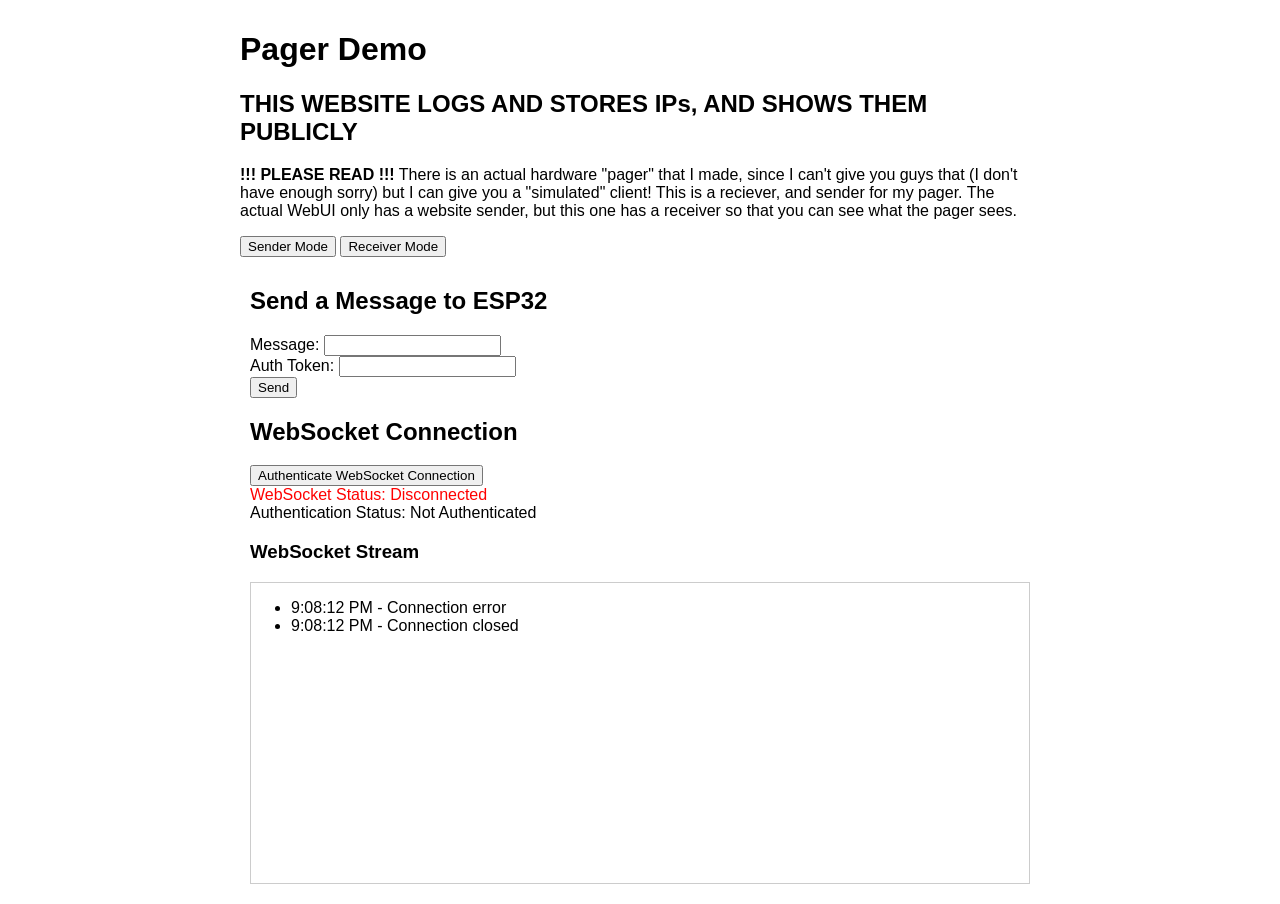
==== website/pager.html @ 7e5a0f9b "update website" ====
<!DOCTYPE html>
<html lang="en">
<head>
  <meta charset="UTF-8">
  <meta name="viewport" content="width=device-width, initial-scale=1.0">
  <title>Pager Demo</title>
  <style>
    body {
      font-family: sans-serif;
      max-width: 800px;
      margin: 0 auto;
      padding: 10px;
    }
    #websocket-messages, #eventLog {
      border: 1px solid #ccc;
      height: 300px;
      overflow-y: auto;
      margin-top: 10px;
    }
    .tab-content {
      display: none;
      padding: 10px;
    }
    .tab-content.active {
      display: block;
    }
    button:disabled {
      opacity: 0.5;
    }
  </style>
</head>
<body>
  <h1>Pager Demo</h1>
  <h2>THIS WEBSITE LOGS AND STORES IPs, AND SHOWS THEM PUBLICLY</h2>
  <p><strong>!!! PLEASE READ !!!</strong> There is an actual hardware "pager" that I made, since I can't give you guys that (I don't have enough sorry) but I can give you a "simulated" client! This is a reciever, and sender for my pager. The actual WebUI only has a website sender, but this one has a receiver so that you can see what the pager sees.</p>
  <div>
    <button onclick="showTab('sender')">Sender Mode</button>
    <button onclick="showTab('receiver')">Receiver Mode</button>
  </div>
  
  <div>
    <!-- Sender Mode -->
    <div id="sender" class="tab-content active">
      <h2>Send a Message to ESP32</h2>
      <form id="messageForm">
        <div>
          <label for="message">Message:</label>
          <input type="text" id="message" name="message" required>
        </div>
        <div>
          <label for="authToken">Auth Token:</label>
          <input type="text" id="authToken" name="authToken" required>
        </div>
        <button type="submit">Send</button>
      </form>

      <h2>WebSocket Connection</h2>
      <div>
        <button id="authenticateButton">Authenticate WebSocket Connection</button>
        <div id="connection-status">WebSocket Status: Disconnected</div>
        <div id="authentication-status">Authentication Status: Not Authenticated</div>
      </div>

      <h3>WebSocket Stream</h3>
      <div id="websocket-messages">
        <ul id="messages-list"></ul>
      </div>
    </div>
    
    <!-- Receiver Mode -->
    <div id="receiver" class="tab-content">
      <h2>Connection</h2>
      <div>
        <label for="apiKey">API Key:</label>
        <input type="password" id="apiKey">
        <button id="connectBtn">Connect</button>
        <div id="connectionStatus">Not connected</div>
      </div>

      <h2>Pager Message</h2>
      <div id="currentMessage">No message available</div>
      <div id="messageStatus"></div>
      <button id="checkBtn" disabled>Check for Messages</button>
      <button id="readBtn" disabled>Mark as Read</button>

      <h2>WebSocket Events</h2>
      <pre id="eventLog"></pre>
    </div>
  </div>

  <script>
    function showTab(tabId) {
      document.querySelectorAll('.tab-content').forEach(tab => {
        tab.classList.remove('active');
      });
      document.getElementById(tabId).classList.add('active');
    }

    /******** SENDER MODE CODE ********/
    
    // Form submission functionality
    document.getElementById('messageForm').addEventListener('submit', async (event) => {
      event.preventDefault();

      const message = document.getElementById('message').value;
      const authToken = document.getElementById('authToken').value;

      try {
        const response = await fetch('https://api.viruus.zip/pager/update', {
          method: 'POST',
          headers: {
            'Content-Type': 'application/json',
            'Authorization': authToken
          },
          body: JSON.stringify({ message })
        });

        if (response.ok) {
          const data = await response.json();
          alert(`Success: ${data.message}`);
        } else {
          alert('Failed to send message. Check your auth token.');
        }
      } catch (error) {
        console.error('Error:', error);
        alert('An error occurred while sending the message');
      }
    });

    // WebSocket variables - Sender
    let socket = null;
    let isAuthenticated = false;
    const authStatusElement = document.getElementById('authentication-status');

    // WebSocket connection - Sender
    const connectWebSocket = () => {
      const statusElement = document.getElementById('connection-status');
      const messagesList = document.getElementById('messages-list');
      
      // Update WebSocket URL to use the specific /pager/ws endpoint
      socket = new WebSocket('wss://api.viruus.zip/pager/ws');
      
      socket.onopen = () => {
        statusElement.textContent = 'WebSocket Status: Connected';
        statusElement.style.color = 'green';
        
        // Add a connection established message
        const connectionItem = document.createElement('li');
        connectionItem.textContent = `${new Date().toLocaleTimeString()} - Connection established`;
        messagesList.appendChild(connectionItem);
      };
      
      socket.onmessage = (event) => {
        try {
          const data = JSON.parse(event.data);
          const messageItem = document.createElement('li');
          
          // Handle authentication response
          if (data.type === "auth") {
            if (data.status === "success") {
              isAuthenticated = true;
              authStatusElement.textContent = "Authentication Status: Authenticated";
              authStatusElement.style.color = "green";
              messageItem.textContent = `${new Date().toLocaleTimeString()} - WebSocket authenticated successfully`;
            } else {
              isAuthenticated = false;
              authStatusElement.textContent = "Authentication Status: Authentication Failed";
              authStatusElement.style.color = "red";
              messageItem.textContent = `${new Date().toLocaleTimeString()} - WebSocket authentication failed`;
            }
          } 
          // Format event messages
          else if (data.timestamp && data.event) {
            // Include IP address information if available
            const ipInfo = data.clientIP ? ` | IP: ${data.clientIP}` : '';
            messageItem.textContent = `${new Date(data.timestamp).toLocaleTimeString()} - ${data.event}${ipInfo}`;
          } else {
            messageItem.textContent = `${new Date().toLocaleTimeString()} - ${JSON.stringify(data)}`;
          }
          
          messagesList.appendChild(messageItem);
          
          // Auto-scroll to the bottom
          const container = document.getElementById('websocket-messages');
          container.scrollTop = container.scrollHeight;
        } catch (error) {
          console.error('Error parsing WebSocket message:', error);
          
          // Handle plain text messages
          const messageItem = document.createElement('li');
          messageItem.textContent = `${new Date().toLocaleTimeString()} - ${event.data}`;
          messagesList.appendChild(messageItem);
        }
      };
      
      socket.onclose = () => {
        statusElement.textContent = 'WebSocket Status: Disconnected';
        statusElement.style.color = 'red';
        
        // Reset authentication status
        isAuthenticated = false;
        authStatusElement.textContent = "Authentication Status: Not Authenticated";
        authStatusElement.style.color = "inherit";
        
        // Add a disconnection message
        const disconnectionItem = document.createElement('li');
        disconnectionItem.textContent = `${new Date().toLocaleTimeString()} - Connection closed`;
        messagesList.appendChild(disconnectionItem);
        
        // Attempt to reconnect after a delay
        setTimeout(() => {
          const reconnectingItem = document.createElement('li');
          reconnectingItem.textContent = `${new Date().toLocaleTimeString()} - Attempting to reconnect...`;
          messagesList.appendChild(reconnectingItem);
          connectWebSocket();
        }, 5000);
      };
      
      socket.onerror = (error) => {
        console.error('WebSocket error:', error);
        statusElement.textContent = 'WebSocket Status: Error';
        statusElement.style.color = 'red';
        
        // Add an error message
        const errorItem = document.createElement('li');
        errorItem.textContent = `${new Date().toLocaleTimeString()} - Connection error`;
        messagesList.appendChild(errorItem);
      };
    };

    // Authentication button handler - Sender
    document.getElementById('authenticateButton').addEventListener('click', () => {
      if (!socket || socket.readyState !== WebSocket.OPEN) {
        alert('WebSocket is not connected. Please wait for the connection to establish.');
        return;
      }

      const authKey = prompt('Enter authentication key to access server logs:');
      
      if (authKey) {
        // Send authentication message
        socket.send(JSON.stringify({
          type: 'auth',
          key: authKey
        }));
      }
    });

    // Initialize WebSocket connection when the page loads
    document.addEventListener('DOMContentLoaded', connectWebSocket);
    
    /******** RECEIVER MODE CODE ********/
    
    // DOM Elements - Receiver
    const apiKeyInput = document.getElementById('apiKey');
    const connectBtn = document.getElementById('connectBtn');
    const connectionStatus = document.getElementById('connectionStatus');
    const currentMessage = document.getElementById('currentMessage');
    const messageStatus = document.getElementById('messageStatus');
    const checkBtn = document.getElementById('checkBtn');
    const readBtn = document.getElementById('readBtn');
    const eventLog = document.getElementById('eventLog');

    // Client state - Receiver
    let clientState = {
      connected: false,
      apiKey: '',
      hasNewMessage: false,
      currentMessage: '',
      socket: null
    };

    // Log events - Receiver
    function logEvent(message, isWebSocket = false) {
      const timestamp = new Date().toLocaleTimeString();
      eventLog.textContent += `[${timestamp}] ${isWebSocket ? '[WS] ' : ''}${message}\n`;
      eventLog.scrollTop = eventLog.scrollHeight;
    }

    // Connect to pager service - Receiver
    async function connectToPager() {
      const apiKey = apiKeyInput.value.trim();
      
      if (!apiKey) {
        alert('Please enter an API key');
        return;
      }
      
      connectionStatus.textContent = 'Connecting...';
      
      try {
        const response = await fetch('https://api.viruus.zip/pager/messages', {
          method: 'GET',
          headers: {
            'Authorization': apiKey
          }
        });
        
        if (response.ok) {
          clientState.currentMessage = await response.text();
          clientState.connected = true;
          clientState.apiKey = apiKey;
          clientState.hasNewMessage = true;
          
          // Connect WebSocket
          connectReceiverWebSocket();
          
          // Update UI
          connectionStatus.textContent = 'Connected';
          connectBtn.textContent = 'Disconnect';
          checkBtn.disabled = false;
          readBtn.disabled = false;
          
          currentMessage.textContent = clientState.currentMessage;
          messageStatus.textContent = 'New message!';
          
          logEvent('Connected to pager service');
        } else {
          connectionStatus.textContent = 'Connection failed: ' + (await response.text());
          logEvent('Connection failed');
        }
      } catch (error) {
        connectionStatus.textContent = 'Connection error: ' + error.message;
        logEvent('Connection error: ' + error.message);
      }
    }

    // Disconnect from pager service - Receiver
    function disconnectFromPager() {
      if (clientState.socket && clientState.socket.readyState === WebSocket.OPEN) {
        clientState.socket.close();
      }
      
      clientState = {
        connected: false,
        apiKey: '',
        hasNewMessage: false,
        currentMessage: '',
        socket: null
      };
      
      connectionStatus.textContent = 'Disconnected';
      connectBtn.textContent = 'Connect';
      checkBtn.disabled = true;
      readBtn.disabled = true;
      currentMessage.textContent = 'No message available';
      messageStatus.textContent = '';
      
      logEvent('Disconnected from pager service');
    }

    // Check for new messages - Receiver
    async function checkForMessages() {
      if (!clientState.connected) {
        alert('Please connect first');
        return;
      }
      
      messageStatus.textContent = 'Checking for messages...';
      
      try {
        const response = await fetch('https://api.viruus.zip/pager/messages', {
          method: 'GET',
          headers: {
            'Authorization': clientState.apiKey
          }
        });
        
        if (response.ok) {
          const newMessage = await response.text();
          const hasChanged = clientState.currentMessage !== newMessage;
          
          if (hasChanged) {
            clientState.currentMessage = newMessage;
            clientState.hasNewMessage = true;
            currentMessage.textContent = newMessage;
            messageStatus.textContent = 'New message received!';
            logEvent('New message received');
          } else {
            messageStatus.textContent = 'No new messages';
            logEvent('No new messages');
          }
        } else {
          messageStatus.textContent = 'Failed to check messages: ' + (await response.text());
          logEvent('Failed to check messages');
        }
      } catch (error) {
        messageStatus.textContent = 'Error checking messages: ' + error.message;
        logEvent('Error checking messages: ' + error.message);
      }
    }

    // Mark message as read - Receiver
    async function markAsRead() {
      if (!clientState.connected || !clientState.hasNewMessage) {
        return;
      }
      
      messageStatus.textContent = 'Marking message as read...';
      
      try {
        const response = await fetch('https://api.viruus.zip/pager/read', {
          method: 'POST',
          headers: {
            'Content-Type': 'application/json',
            'Authorization': clientState.apiKey
          },
          body: JSON.stringify({})
        });
        
        if (response.ok) {
          clientState.hasNewMessage = false;
          messageStatus.textContent = 'Message marked as read';
          logEvent('Message marked as read');
        } else {
          messageStatus.textContent = 'Failed to mark message as read';
          logEvent('Failed to mark message as read');
        }
      } catch (error) {
        messageStatus.textContent = 'Error marking message as read: ' + error.message;
        logEvent('Error marking message as read: ' + error.message);
      }
    }

    // Connect to WebSocket server - Receiver
    function connectReceiverWebSocket() {
      clientState.socket = new WebSocket('wss://api.viruus.zip/pager/ws');
      
      clientState.socket.onopen = () => {
        logEvent('WebSocket connection established', true);
        
        if (clientState.apiKey) {
          clientState.socket.send(JSON.stringify({
            type: 'auth',
            key: clientState.apiKey
          }));
          logEvent('Sent authentication request', true);
        }
      };
      
      clientState.socket.onmessage = (event) => {
        try {
          const data = JSON.parse(event.data);
          
          if (data.type === 'auth') {
            if (data.status === 'success') {
              logEvent('WebSocket authenticated successfully', true);
            } else {
              logEvent('WebSocket authentication failed', true);
            }
          }
          else if (data.event) {
            logEvent(`Event: ${data.event}${data.clientIP ? ' | IP: ' + data.clientIP : ''}`, true);
            
            if (data.event === 'Message updated') {
              checkForMessages();
            }
          } 
          else {
            logEvent('Received: ' + JSON.stringify(data), true);
          }
        } catch (error) {
          logEvent('Received: ' + event.data, true);
        }
      };
      
      clientState.socket.onclose = () => {
        logEvent('WebSocket connection closed', true);
        
        if (clientState.connected) {
          logEvent('Attempting to reconnect WebSocket in 5 seconds...', true);
          setTimeout(connectReceiverWebSocket, 5000);
        }
      };
      
      clientState.socket.onerror = () => {
        logEvent('WebSocket error', true);
      };
    }

    // Event listeners - Receiver
    connectBtn.addEventListener('click', () => {
      if (clientState.connected) {
        disconnectFromPager();
      } else {
        connectToPager();
      }
    });
    
    checkBtn.addEventListener('click', checkForMessages);
    readBtn.addEventListener('click', markAsRead);

    // Start with connection info - Receiver
    logEvent('Pager Client Demo initialized. Please connect with your API key.');
  </script>
</body>
</html>
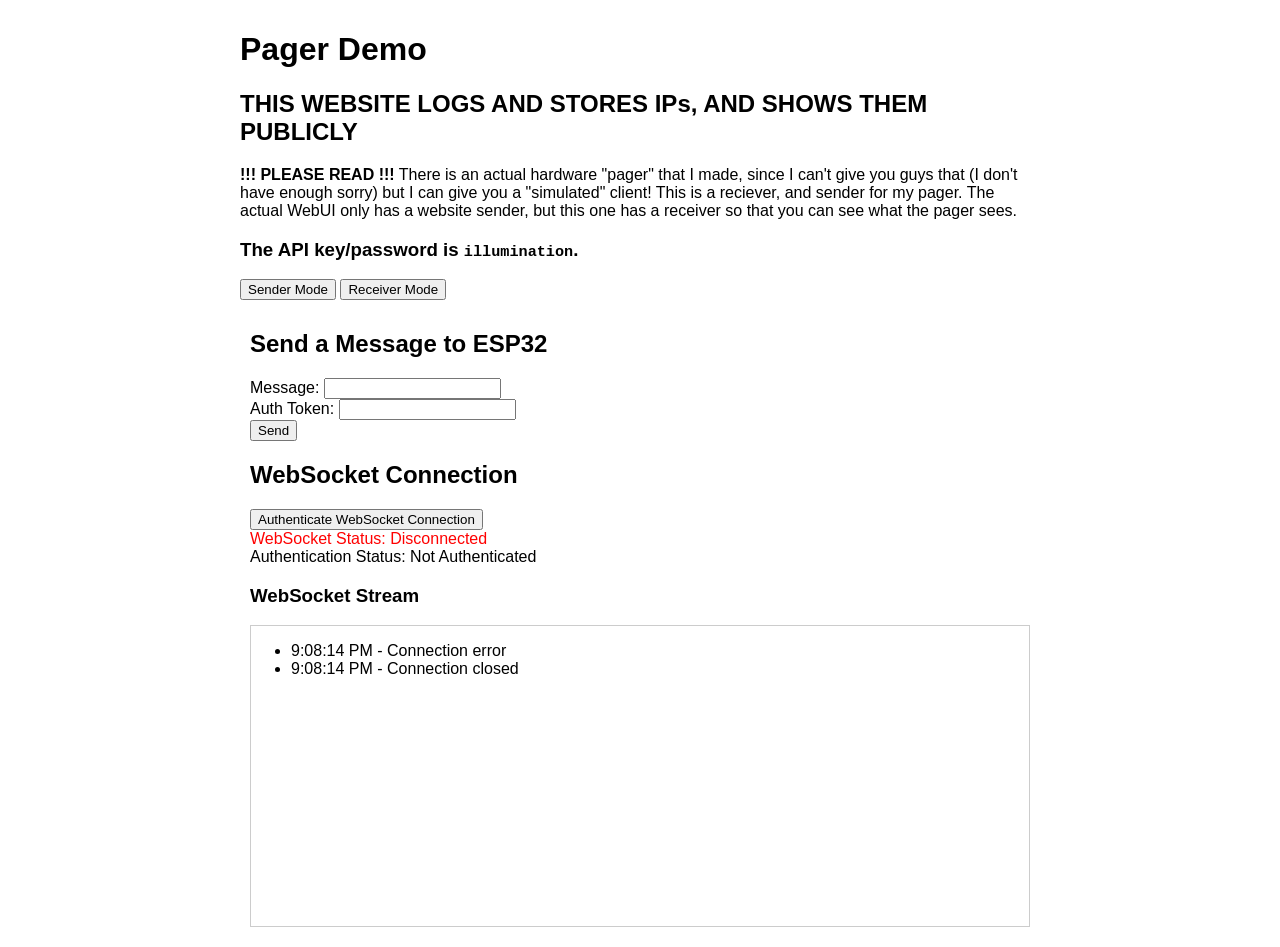
==== commit 653da186: "push fixes" ====
--- a/website/pager.html
+++ b/website/pager.html
@@ -33,6 +33,7 @@
   <h1>Pager Demo</h1>
   <h2>THIS WEBSITE LOGS AND STORES IPs, AND SHOWS THEM PUBLICLY</h2>
   <p><strong>!!! PLEASE READ !!!</strong> There is an actual hardware "pager" that I made, since I can't give you guys that (I don't have enough sorry) but I can give you a "simulated" client! This is a reciever, and sender for my pager. The actual WebUI only has a website sender, but this one has a receiver so that you can see what the pager sees.</p>
+  <h3>The API key/password is <code>illumination</code>.</h3>
   <div>
     <button onclick="showTab('sender')">Sender Mode</button>
     <button onclick="showTab('receiver')">Receiver Mode</button>
@@ -106,7 +107,7 @@
       const authToken = document.getElementById('authToken').value;
 
       try {
-        const response = await fetch('https://api.viruus.zip/pager/update', {
+        const response = await fetch('https://api.viruus.zip/esp32/update', {
           method: 'POST',
           headers: {
             'Content-Type': 'application/json',
@@ -137,8 +138,8 @@
       const statusElement = document.getElementById('connection-status');
       const messagesList = document.getElementById('messages-list');
       
-      // Update WebSocket URL to use the specific /pager/ws endpoint
-      socket = new WebSocket('wss://api.viruus.zip/pager/ws');
+      // Update WebSocket URL to use the specific /esp32/ws endpoint
+      socket = new WebSocket('wss://api.viruus.zip/esp32/ws');
       
       socket.onopen = () => {
         statusElement.textContent = 'WebSocket Status: Connected';
@@ -289,7 +290,7 @@
       connectionStatus.textContent = 'Connecting...';
       
       try {
-        const response = await fetch('https://api.viruus.zip/pager/messages', {
+        const response = await fetch('https://api.viruus.zip/esp32/messages', {
           method: 'GET',
           headers: {
             'Authorization': apiKey
@@ -359,7 +360,7 @@
       messageStatus.textContent = 'Checking for messages...';
       
       try {
-        const response = await fetch('https://api.viruus.zip/pager/messages', {
+        const response = await fetch('https://api.viruus.zip/esp32/messages', {
           method: 'GET',
           headers: {
             'Authorization': clientState.apiKey
@@ -399,7 +400,7 @@
       messageStatus.textContent = 'Marking message as read...';
       
       try {
-        const response = await fetch('https://api.viruus.zip/pager/read', {
+        const response = await fetch('https://api.viruus.zip/esp32/read', {
           method: 'POST',
           headers: {
             'Content-Type': 'application/json',
@@ -424,7 +425,7 @@
 
     // Connect to WebSocket server - Receiver
     function connectReceiverWebSocket() {
-      clientState.socket = new WebSocket('wss://api.viruus.zip/pager/ws');
+      clientState.socket = new WebSocket('wss://api.viruus.zip/esp32/ws');
       
       clientState.socket.onopen = () => {
         logEvent('WebSocket connection established', true);
